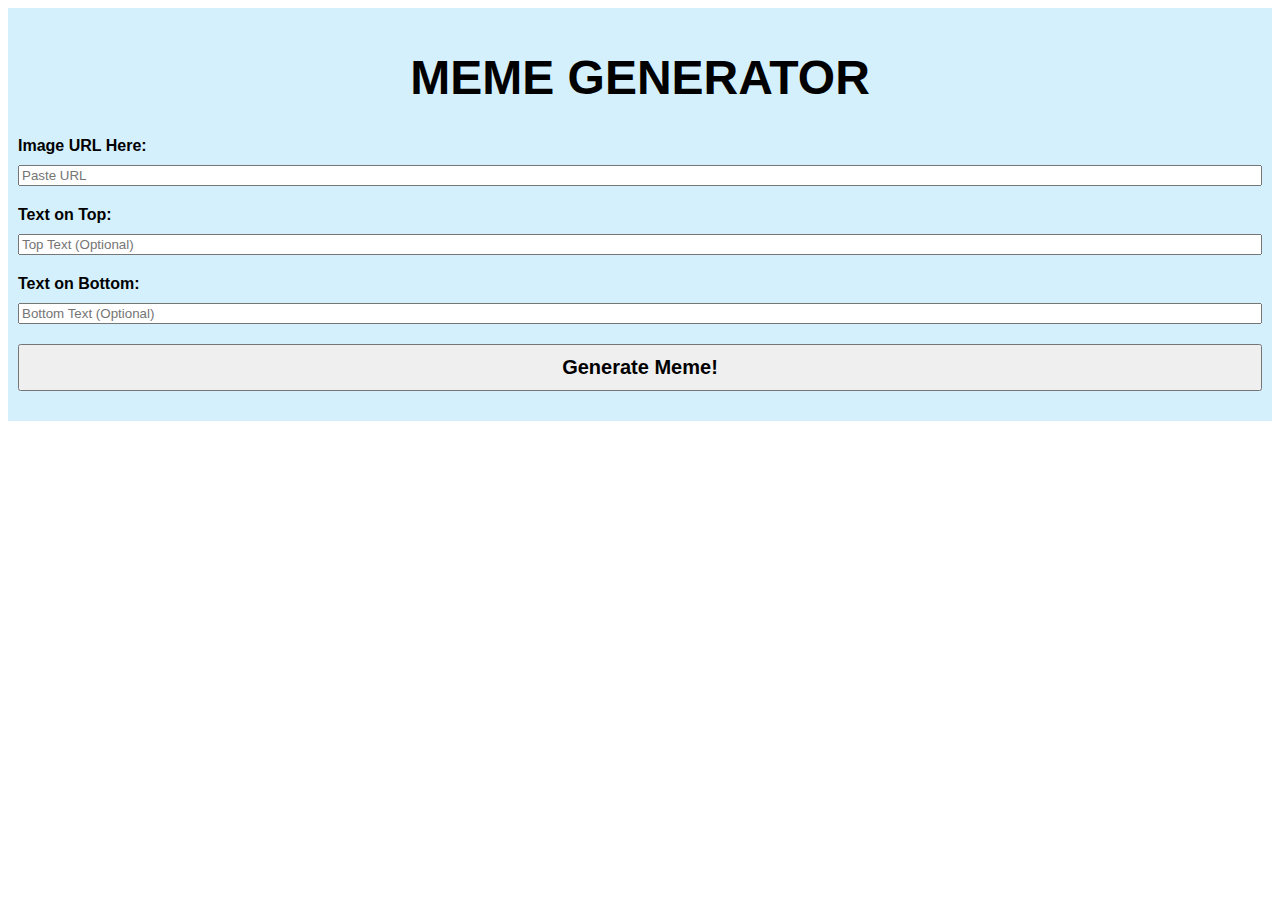
==== meme_generator.html @ 7af2a6a4 "first commit" ====
<!DOCTYPE html>
<html lang="en">
<head>
  <meta charset="UTF-8">
  <meta name="viewport" content="width=device-width, initial-scale=1.0">
  <meta http-equiv="X-UA-Compatible" content="ie=edge">
    <link rel="stylesheet" href="meme_generator.css">
	<title>Meme Generator</title>
</head>
<body>
	<section class="container"> 
		<form id="meme-form" class="background-blue">
			<div>
				<h1>MEME GENERATOR</h1>
			</div>
			<div>
				<label>Image URL Here:</label>
			    <div>
      			<input type="url" id="uploaded-img" placeholder="Paste URL" size="50" required>
   			    </div>
			 </div>
		    <div>
				<label>Text on Top:</label>
			<div>
      			<input type="text" id="text-top" size="50" placeholder="Top Text (Optional)">
    		</div>
		    </div>
		    <div>
				<label>Text on Bottom:</label>
			<div>
      			<input type="text" id="text-bottom" size="50" placeholder="Bottom Text (Optional)">
    		</div>
		    </div>
		    <div>
			<div>
      			<input type="submit" class="btn" value="Generate Meme!">
    		</div>
		    </div>
        
		</form>
	</section>
<section class="meme-gallery">
	<ul class="gallery">
	</ul>
</section>
<script src="meme_generator.js"></script>
</body>
</html>
---- meme_generator.css ----
.container {
	margin: 0px auto;
	width: 100%;
	font-family: Arial, Helvetica, sans-serif;
}

.container h1 {
	font-size: 3rem;
	font-family: Arial, Helvetica, sans-serif;
	text-align: center;
}

.container label {
	display: block;
	font-weight: bold;
	margin-bottom: 10px;
}

.container input {
	width: 100%;
	box-sizing: border-box;
	margin-bottom: 20px;
}

.background-blue {
	background-color: #d4f0fd;
	padding: 10px;
}

.btn {
	font-size: 20px;
	font-weight: bold;
	padding: 10px;
}

.gallery {
	list-style: none;
	width: 100%;
}

.meme-img {
	display: inline-block;
	margin: 10px;
	width: 500px;
	height: auto;
	text-align: center;
	position: relative;
	opacity: 1;
}

img {
	width: 500px;
}

.meme-img:hover {
	opacity: 0.6;
}

.red-cross {
	width: 500px;
	height: 250px;
	content: "X";
	position: absolute;
	top: 50%;
	left: 50%;
	transform: translate(-50%, -66%);
	font-weight: 700;
	text-align: center;
	font-size: 1500%;
	opacity: 0;
}

.red-cross:hover {
	opacity: 1.6;
	z-index: 20;
}

.text {
	font-family: Arial, Helvetica, sans-serif;
	width: 500px;
	font-size: 32px;
	-webkit-text-fill-color: white;
	-webkit-text-stroke-width: 1.7px;
	-webkit-text-stroke-color: black;
	text-transform: uppercase;
	overflow-wrap: break-word;
	word-wrap: break-word;
	hyphens: auto;
	opacity: 1;
}

.text:hover {
	opacity: 0.6;
}

.top {
	position: absolute;
	top: 0;
	z-index: 9;
	max-height: 50%;
}

.bottom {
	position: absolute;
	bottom: 0;
	z-index: 9;
	max-height: 50%;
}
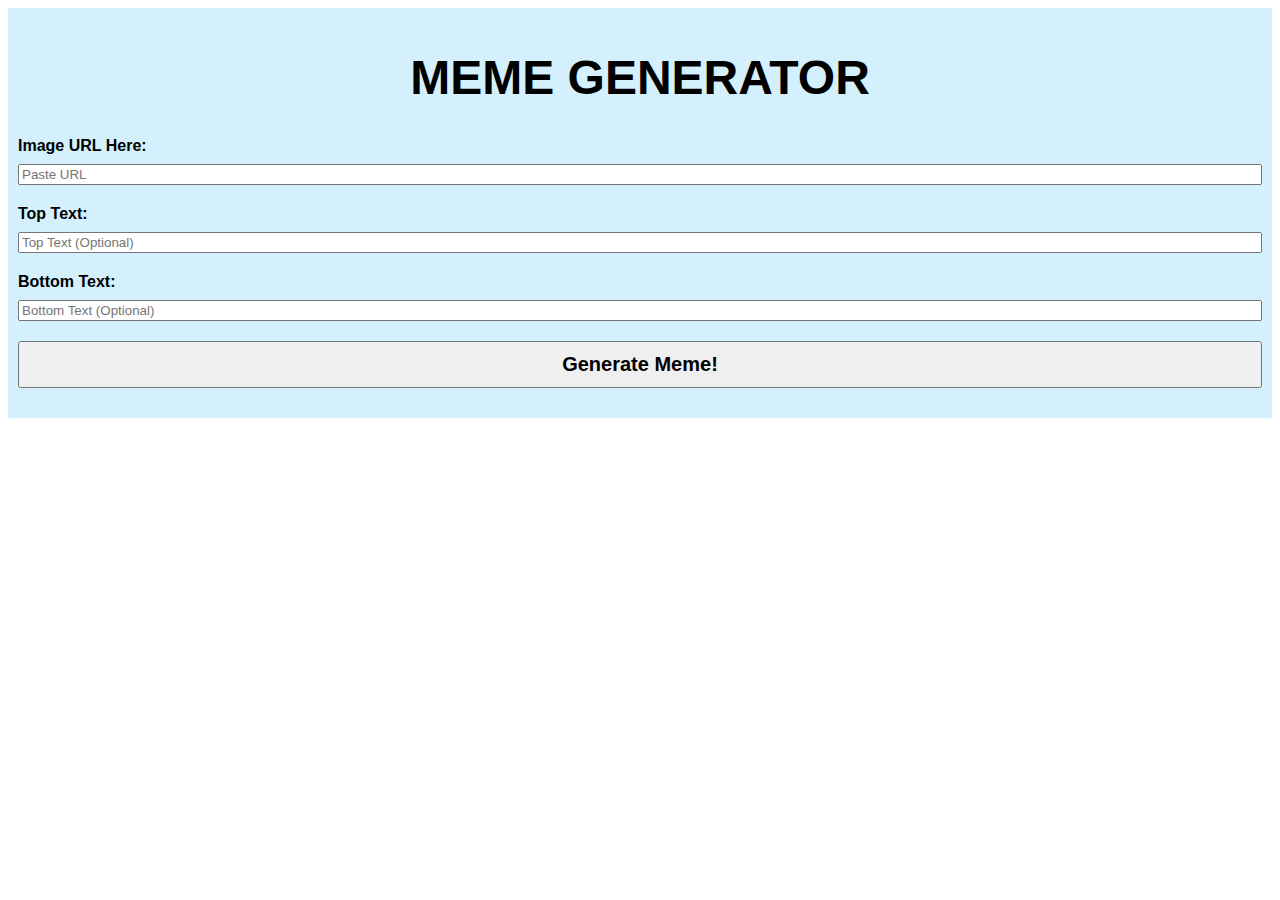
==== commit c6889cde: "second commit to fix page load error" ====
--- a/meme_generator.html
+++ b/meme_generator.html
@@ -20,13 +20,13 @@
    			    </div>
 			 </div>
 		    <div>
-				<label>Text on Top:</label>
+				<label>Top Text:</label>
 			<div>
       			<input type="text" id="text-top" size="50" placeholder="Top Text (Optional)">
     		</div>
 		    </div>
 		    <div>
-				<label>Text on Bottom:</label>
+				<label>Bottom Text:</label>
 			<div>
       			<input type="text" id="text-bottom" size="50" placeholder="Bottom Text (Optional)">
     		</div>
--- a/meme_generator.css
+++ b/meme_generator.css
@@ -13,7 +13,7 @@
 .container label {
 	display: block;
 	font-weight: bold;
-	margin-bottom: 10px;
+	margin-bottom: 9px;
 }
 
 .container input {
